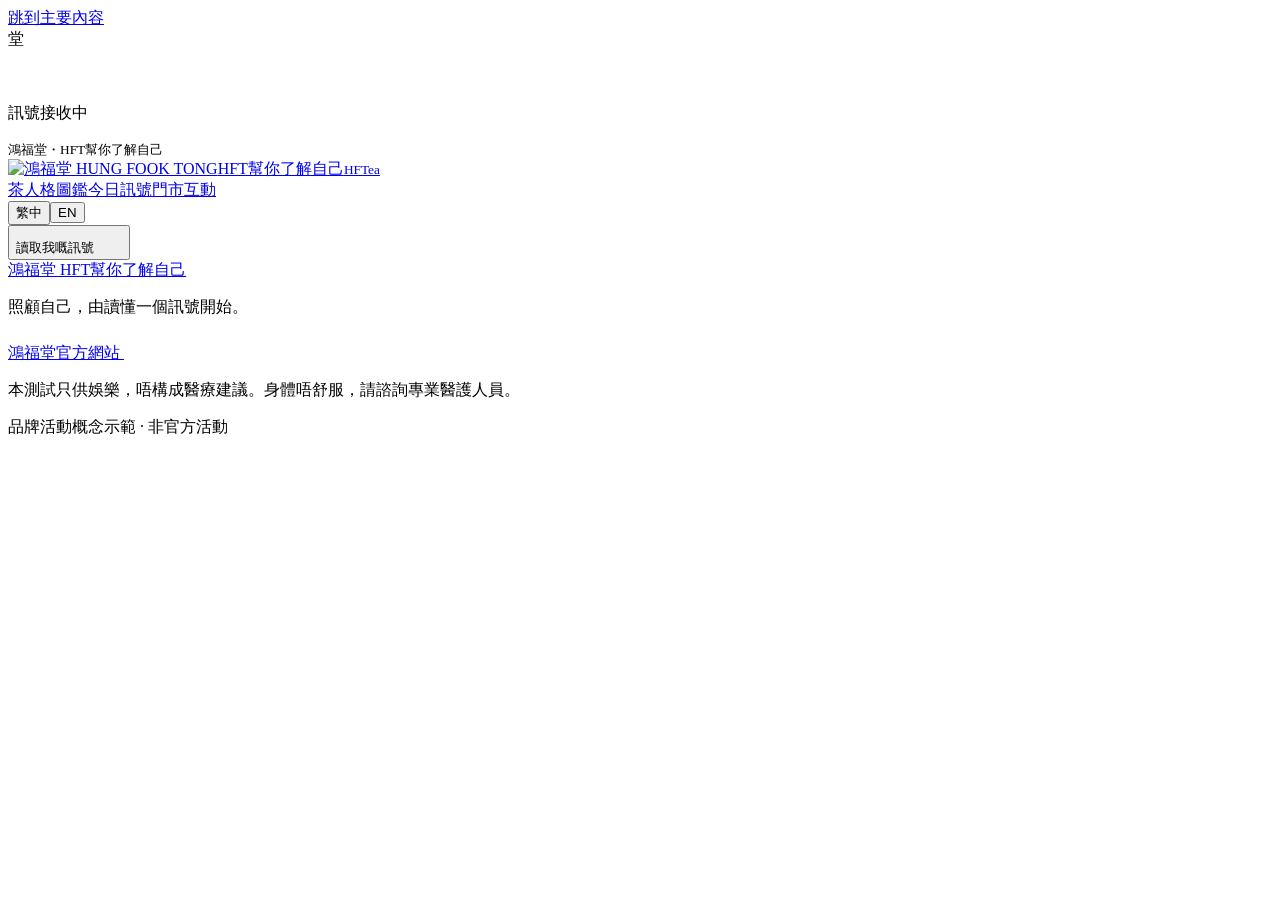
==== index.html @ 93b4d41c "Publish HFTea website for GitHub Pages" ====
<!doctype html>
<html lang="zh-HK">
<head>
  <meta charset="UTF-8"><meta name="viewport" content="width=device-width, initial-scale=1.0">
  <meta name="theme-color" content="#164b3d">
  <meta name="description" content="HFT幫你了解自己。HFTea 為你解開疑惑。10 題，搵到你嘅 MB “tea” I 茶人格。">
  <meta property="og:title" content="MB “tea” I｜鴻福堂・HFT幫你了解自己">
  <meta property="og:description" content="HFTea 為你解開疑惑。HFT幫你了解自己，用 1 分鐘，讀懂今日嘅自己。">
  <meta property="og:type" content="website">
  <title>MB “tea” I｜鴻福堂・HFT幫你了解自己</title>
  <link rel="icon" href="/hftea-website/assets/favicon.svg" type="image/svg+xml">
  <link rel="stylesheet" href="/hftea-website/style.css">
  <script type="module" src="/hftea-website/app.js"></script>
</head>
<body>
 <a class="skip-link" href="#main">跳到主要內容</a>
 <div id="loading" class="loading-screen" aria-label="訊號接收中"><div class="loading-mark">堂</div><div class="signal-bars" aria-hidden="true"><svg class="ui-icon icon-signal" xmlns="http://www.w3.org/2000/svg" width="24" height="24" viewBox="0 0 25 16" aria-hidden="true" focusable="false"><use href="/hftea-website/assets/icons.svg#signal"/></svg></div><p>訊號接收中<span class="typing"><svg class="ui-icon icon-dots" xmlns="http://www.w3.org/2000/svg" width="24" height="24" viewBox="0 0 24 24" aria-hidden="true" focusable="false"><use href="/hftea-website/assets/icons.svg#dots"/></svg></span></p><small>鴻福堂・HFT幫你了解自己</small></div>
 <header class="site-header">
  <a class="brand" href="/hftea-website/" aria-label="鴻福堂 HFT幫你了解自己 首頁"><span class="brand-logo"><img src="/hftea-website/assets/hft-logo.png" alt="鴻福堂 HUNG FOOK TONG" width="128" height="128"></span><span class="brand-divider"></span><span class="station-word">HFT幫你了解自己<small>HFTea</small></span></a>
  <nav aria-label="主要導覽"><a href="/hftea-website/#personalities">茶人格圖鑑</a><a href="/hftea-website/#signals">今日訊號</a><a href="/hftea-website/#store">門市互動</a></nav>
  <div class="header-actions"><div class="language-switch" role="group" aria-label="網站語言"><button type="button" data-language="zh-HK" aria-pressed="true" lang="zh-HK" data-no-translate>繁中</button><button type="button" data-language="en" aria-pressed="false" lang="en" data-no-translate>EN</button></div><button class="header-cta" data-action="start">讀取我嘅訊號 <span><svg class="ui-icon icon-arrow-up-right" xmlns="http://www.w3.org/2000/svg" width="24" height="24" viewBox="0 0 24 24" aria-hidden="true" focusable="false"><use href="/hftea-website/assets/icons.svg#arrow-up-right"/></svg></span></button></div>
 </header>
 <main id="main" tabindex="-1"></main>
 <footer class="site-footer"><div class="footer-top"><a class="footer-brand" href="/hftea-website/">鴻福堂 <span>HFT幫你了解自己</span></a><p>照顧自己，由讀懂一個訊號開始。</p><a href="https://www.hungfooktong.com/" target="_blank" rel="noopener noreferrer">鴻福堂官方網站 <svg class="ui-icon icon-arrow-up-right" xmlns="http://www.w3.org/2000/svg" width="24" height="24" viewBox="0 0 24 24" aria-hidden="true" focusable="false"><use href="/hftea-website/assets/icons.svg#arrow-up-right"/></svg></a></div><div class="footer-bottom"><p>本測試只供娛樂，唔構成醫療建議。身體唔舒服，請諮詢專業醫護人員。</p><span>品牌活動概念示範 · 非官方活動</span></div></footer>
 <div class="toast" id="toast" role="status"></div>
 <dialog id="info-dialog" aria-labelledby="dialog-title"><button class="dialog-close" data-action="close-dialog" aria-label="關閉"><svg class="ui-icon icon-close" xmlns="http://www.w3.org/2000/svg" width="24" height="24" viewBox="0 0 24 24" aria-hidden="true" focusable="false"><use href="/hftea-website/assets/icons.svg#close"/></svg></button><div id="dialog-content"></div></dialog>
</body>
</html>
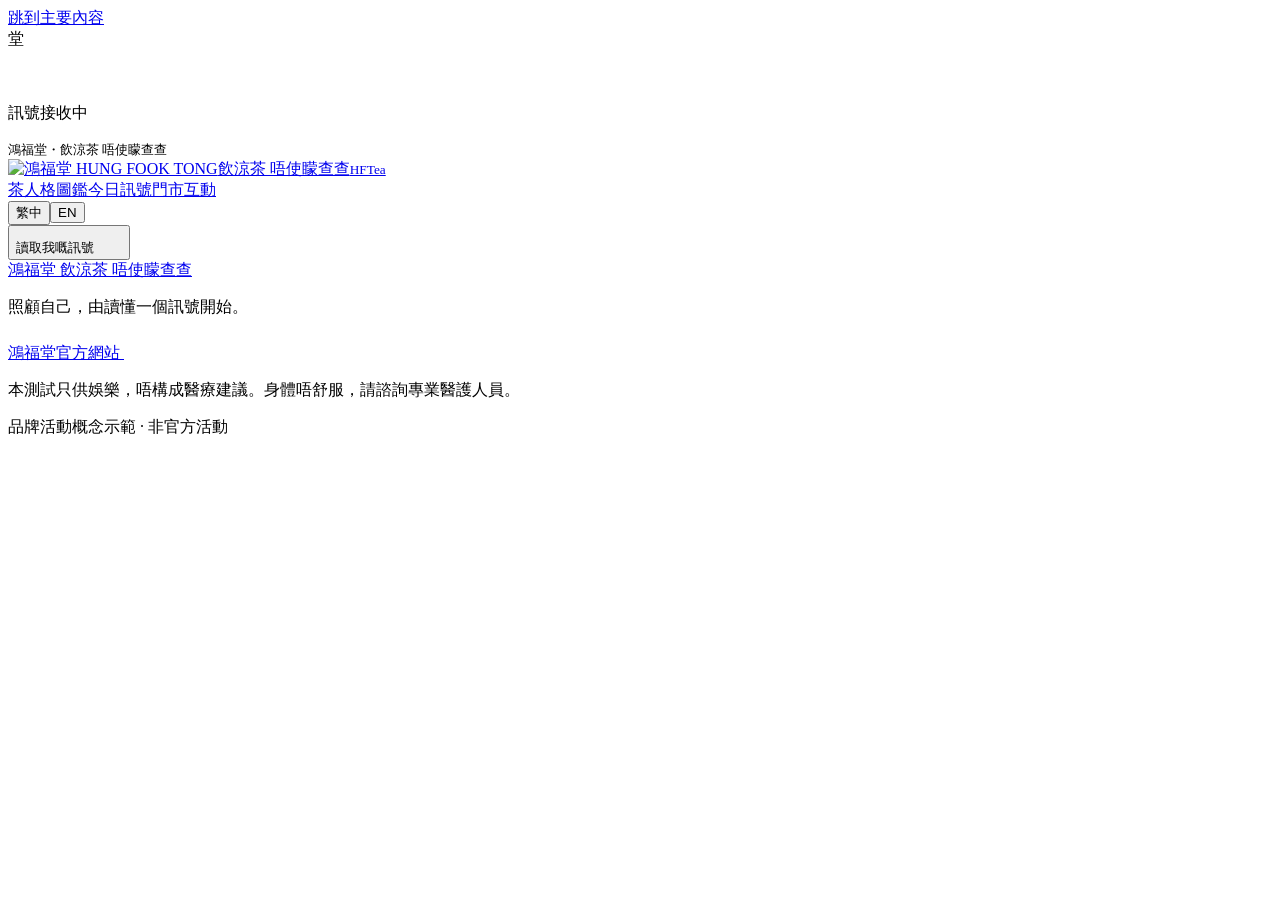
==== commit 64a16c65: "Update campaign copy to 飲涼茶 唔使矇查查" ====
--- a/index.html
+++ b/index.html
@@ -3,25 +3,25 @@
 <head>
   <meta charset="UTF-8"><meta name="viewport" content="width=device-width, initial-scale=1.0">
   <meta name="theme-color" content="#164b3d">
-  <meta name="description" content="HFT幫你了解自己。HFTea 為你解開疑惑。10 題，搵到你嘅 MB “tea” I 茶人格。">
-  <meta property="og:title" content="MB “tea” I｜鴻福堂・HFT幫你了解自己">
-  <meta property="og:description" content="HFTea 為你解開疑惑。HFT幫你了解自己，用 1 分鐘，讀懂今日嘅自己。">
+  <meta name="description" content="飲涼茶 唔使矇查查。10 題，搵到你嘅 MB “tea” I 茶人格。">
+  <meta property="og:title" content="MB “tea” I｜鴻福堂・飲涼茶 唔使矇查查">
+  <meta property="og:description" content="飲涼茶 唔使矇查查。用 1 分鐘，讀懂今日嘅自己。">
   <meta property="og:type" content="website">
-  <title>MB “tea” I｜鴻福堂・HFT幫你了解自己</title>
+  <title>MB “tea” I｜鴻福堂・飲涼茶 唔使矇查查</title>
   <link rel="icon" href="/hftea-website/assets/favicon.svg" type="image/svg+xml">
   <link rel="stylesheet" href="/hftea-website/style.css">
   <script type="module" src="/hftea-website/app.js"></script>
 </head>
 <body>
  <a class="skip-link" href="#main">跳到主要內容</a>
- <div id="loading" class="loading-screen" aria-label="訊號接收中"><div class="loading-mark">堂</div><div class="signal-bars" aria-hidden="true"><svg class="ui-icon icon-signal" xmlns="http://www.w3.org/2000/svg" width="24" height="24" viewBox="0 0 25 16" aria-hidden="true" focusable="false"><use href="/hftea-website/assets/icons.svg#signal"/></svg></div><p>訊號接收中<span class="typing"><svg class="ui-icon icon-dots" xmlns="http://www.w3.org/2000/svg" width="24" height="24" viewBox="0 0 24 24" aria-hidden="true" focusable="false"><use href="/hftea-website/assets/icons.svg#dots"/></svg></span></p><small>鴻福堂・HFT幫你了解自己</small></div>
+ <div id="loading" class="loading-screen" aria-label="訊號接收中"><div class="loading-mark">堂</div><div class="signal-bars" aria-hidden="true"><svg class="ui-icon icon-signal" xmlns="http://www.w3.org/2000/svg" width="24" height="24" viewBox="0 0 25 16" aria-hidden="true" focusable="false"><use href="/hftea-website/assets/icons.svg#signal"/></svg></div><p>訊號接收中<span class="typing"><svg class="ui-icon icon-dots" xmlns="http://www.w3.org/2000/svg" width="24" height="24" viewBox="0 0 24 24" aria-hidden="true" focusable="false"><use href="/hftea-website/assets/icons.svg#dots"/></svg></span></p><small>鴻福堂・飲涼茶 唔使矇查查</small></div>
  <header class="site-header">
-  <a class="brand" href="/hftea-website/" aria-label="鴻福堂 HFT幫你了解自己 首頁"><span class="brand-logo"><img src="/hftea-website/assets/hft-logo.png" alt="鴻福堂 HUNG FOOK TONG" width="128" height="128"></span><span class="brand-divider"></span><span class="station-word">HFT幫你了解自己<small>HFTea</small></span></a>
+  <a class="brand" href="/hftea-website/" aria-label="鴻福堂 飲涼茶 唔使矇查查 首頁"><span class="brand-logo"><img src="/hftea-website/assets/hft-logo.png" alt="鴻福堂 HUNG FOOK TONG" width="128" height="128"></span><span class="brand-divider"></span><span class="station-word">飲涼茶 唔使矇查查<small>HFTea</small></span></a>
   <nav aria-label="主要導覽"><a href="/hftea-website/#personalities">茶人格圖鑑</a><a href="/hftea-website/#signals">今日訊號</a><a href="/hftea-website/#store">門市互動</a></nav>
   <div class="header-actions"><div class="language-switch" role="group" aria-label="網站語言"><button type="button" data-language="zh-HK" aria-pressed="true" lang="zh-HK" data-no-translate>繁中</button><button type="button" data-language="en" aria-pressed="false" lang="en" data-no-translate>EN</button></div><button class="header-cta" data-action="start">讀取我嘅訊號 <span><svg class="ui-icon icon-arrow-up-right" xmlns="http://www.w3.org/2000/svg" width="24" height="24" viewBox="0 0 24 24" aria-hidden="true" focusable="false"><use href="/hftea-website/assets/icons.svg#arrow-up-right"/></svg></span></button></div>
  </header>
  <main id="main" tabindex="-1"></main>
- <footer class="site-footer"><div class="footer-top"><a class="footer-brand" href="/hftea-website/">鴻福堂 <span>HFT幫你了解自己</span></a><p>照顧自己，由讀懂一個訊號開始。</p><a href="https://www.hungfooktong.com/" target="_blank" rel="noopener noreferrer">鴻福堂官方網站 <svg class="ui-icon icon-arrow-up-right" xmlns="http://www.w3.org/2000/svg" width="24" height="24" viewBox="0 0 24 24" aria-hidden="true" focusable="false"><use href="/hftea-website/assets/icons.svg#arrow-up-right"/></svg></a></div><div class="footer-bottom"><p>本測試只供娛樂，唔構成醫療建議。身體唔舒服，請諮詢專業醫護人員。</p><span>品牌活動概念示範 · 非官方活動</span></div></footer>
+ <footer class="site-footer"><div class="footer-top"><a class="footer-brand" href="/hftea-website/">鴻福堂 <span>飲涼茶 唔使矇查查</span></a><p>照顧自己，由讀懂一個訊號開始。</p><a href="https://www.hungfooktong.com/" target="_blank" rel="noopener noreferrer">鴻福堂官方網站 <svg class="ui-icon icon-arrow-up-right" xmlns="http://www.w3.org/2000/svg" width="24" height="24" viewBox="0 0 24 24" aria-hidden="true" focusable="false"><use href="/hftea-website/assets/icons.svg#arrow-up-right"/></svg></a></div><div class="footer-bottom"><p>本測試只供娛樂，唔構成醫療建議。身體唔舒服，請諮詢專業醫護人員。</p><span>品牌活動概念示範 · 非官方活動</span></div></footer>
  <div class="toast" id="toast" role="status"></div>
  <dialog id="info-dialog" aria-labelledby="dialog-title"><button class="dialog-close" data-action="close-dialog" aria-label="關閉"><svg class="ui-icon icon-close" xmlns="http://www.w3.org/2000/svg" width="24" height="24" viewBox="0 0 24 24" aria-hidden="true" focusable="false"><use href="/hftea-website/assets/icons.svg#close"/></svg></button><div id="dialog-content"></div></dialog>
 </body>
